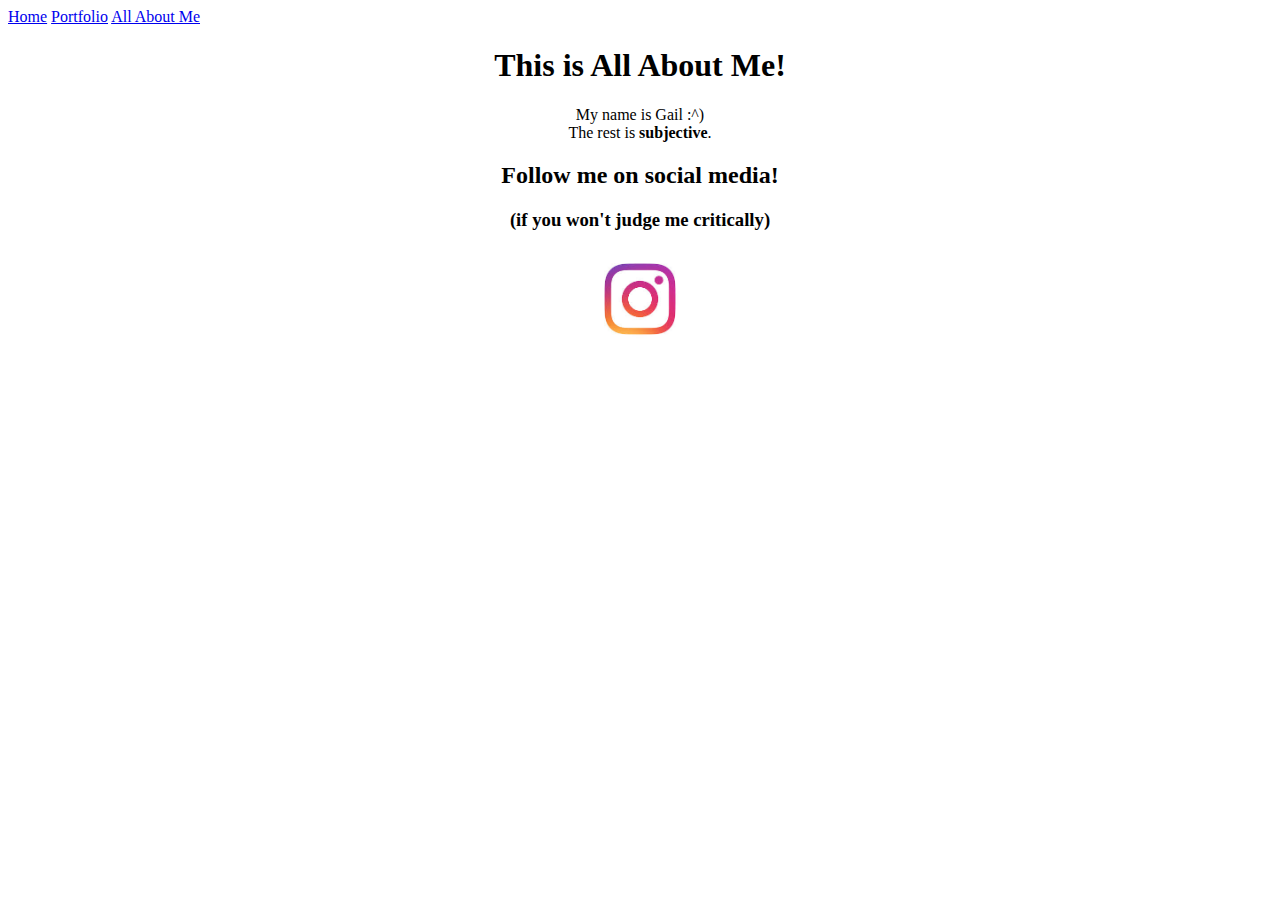
==== allaboutme.html @ 0b8d0726 "Initial commit" ====
<!doctype html>
	<html lang="en">
	  <head>
	    <meta charset="utf-8">
	    <title>All About Me</title>
	  </head>
	  <body>
    <a href="index.html">Home</a>
    <a href="portfolio.html">Portfolio</a>
    <a href="allaboutme.html">All About Me</a>
   <center><h1>This is All About Me!</h1> 
    <p> My name is Gail :^)
    <br>The rest is <b>subjective</b>.</p>
    <h2>Follow me on social media!</h2>
    <h3> (if you won't judge me critically)</h3>
    <a target="_blank" href="https://www.instagram.com/awsumnes/?hl=en">
      <img src="images/ig.jpg" height="100">
    </a></center>
</body>
</html>
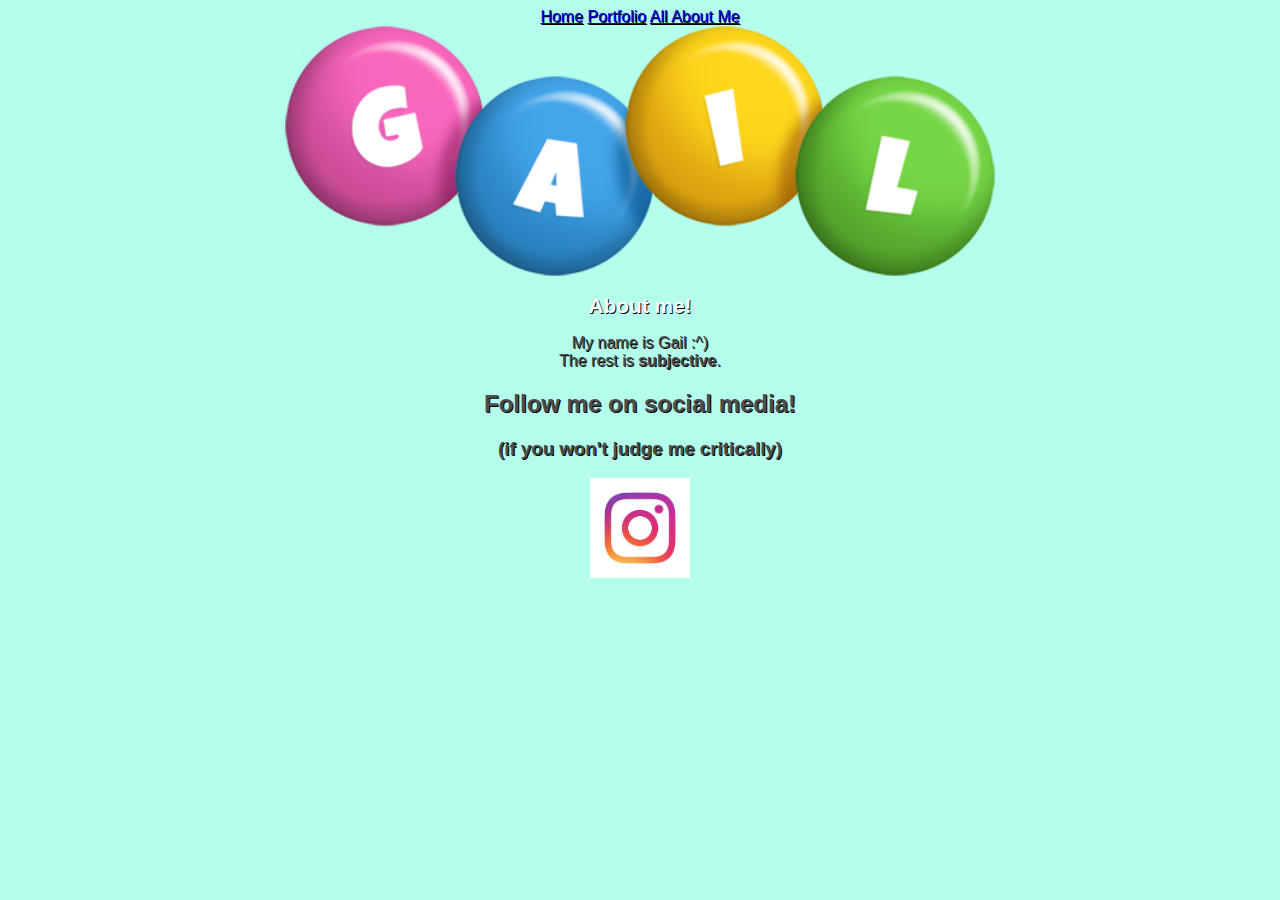
==== commit 12dd3a1b: "all" ====
--- a/allaboutme.html
+++ b/allaboutme.html
@@ -3,12 +3,15 @@
 	  <head>
 	    <meta charset="utf-8">
 	    <title>All About Me</title>
+	     <link href="css.css" rel="stylesheet" type="text/css">
 	  </head>
-	  <body>
-    <a href="index.html">Home</a>
+	  <body>  <center>
+      <a href="index.html">Home</a>
     <a href="portfolio.html">Portfolio</a>
     <a href="allaboutme.html">All About Me</a>
-   <center><h1>This is All About Me!</h1> 
+    <br>
+    <img src="images/gai.png" height="250">
+   <center><h1 style="color:white;">About me!</h1>
     <p> My name is Gail :^)
     <br>The rest is <b>subjective</b>.</p>
     <h2>Follow me on social media!</h2>
--- a/css.css
+++ b/css.css
@@ -0,0 +1,42 @@
+body{
+	
+font-family: "Verdana", "Arial", sans-serif;
+	
+color: #4d4d4d;
+	background-color: #b3ffec;
+	
+text-shadow: 1px 1px #000000;
+	text-align: center;
+
+}
+
+
+
+h1 {
+	
+font-size: 1.3em;
+	
+text-align: center;
+	
+text-shadow: 2px px #000000;
+
+}
+
+
+td, th {
+    
+border: 1px solid #dddddd;
+    
+text-align: left;
+    
+padding: 8px;
+
+}
+
+
+
+tr:nth-child(even) {
+    
+background-color: #d9d9d9;
+
+}